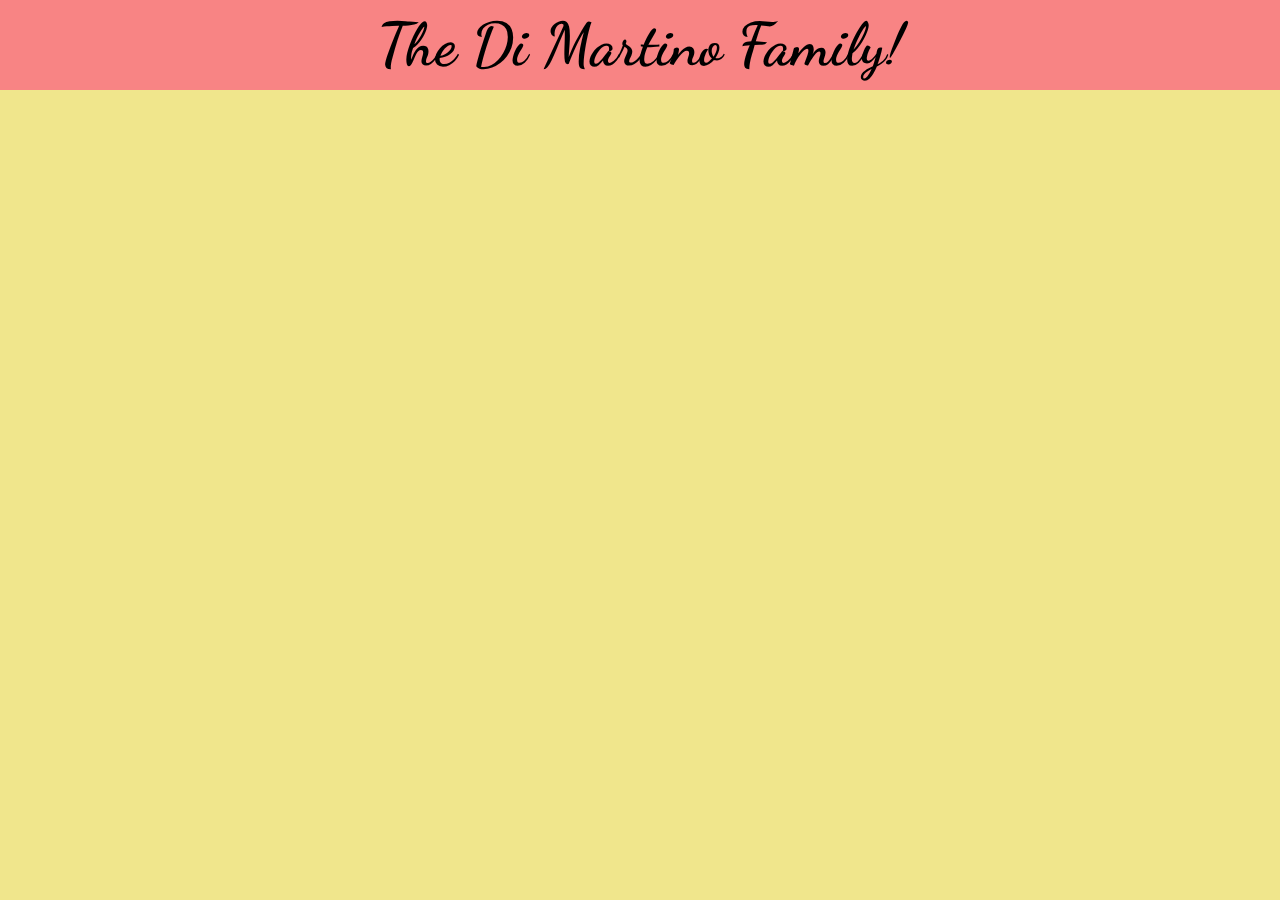
==== index.html @ f7fb7da0 "Adds HTML and begins styling" ====
<!DOCTYPE html>
<!--[if lt IE 7]>      <html class="no-js lt-ie9 lt-ie8 lt-ie7"> <![endif]-->
<!--[if IE 7]>         <html class="no-js lt-ie9 lt-ie8"> <![endif]-->
<!--[if IE 8]>         <html class="no-js lt-ie9"> <![endif]-->
<!--[if gt IE 8]><!--> <html class="no-js"> <!--<![endif]-->
    <head>
        <meta charset="utf-8">
        <meta http-equiv="X-UA-Compatible" content="IE=edge">
        <title>The Di Martino Family</title>
        <meta name="description" content="A website for my beautiful family">
        <meta name="viewport" content="width=device-width, initial-scale=1">
        <link rel="stylesheet" href="https://stackpath.bootstrapcdn.com/bootstrap/4.1.3/css/bootstrap.min.css" integrity="sha384-MCw98/SFnGE8fJT3GXwEOngsV7Zt27NXFoaoApmYm81iuXoPkFOJwJ8ERdknLPMO" crossorigin="anonymous">
        <link rel="stylesheet" href="assets/css/reset.css">
        <link rel="stylesheet" href="assets/css/style.css">
        <link rel="stylesheet" href="https://fonts.googleapis.com/css?family=Dancing+Script:700">
    </head>
    <body>
        <!--[if lt IE 7]>
            <p class="browsehappy">You are using an <strong>outdated</strong> browser. Please <a href="#">upgrade your browser</a> to improve your experience.</p>
        <![endif]-->
        <div class="container header">
            <h1>The Di Martino Family!</h1>
        </div>
        
        <script src="assets/javascript/script.js" async defer></script>
    </body>
</html>
---- assets/css/style.css ----
body {
    background-color: #f0e68c;
}

.header {
    font-family: 'Dancing Script', cursive;
    font-size: 60px;
    font-weight: 700;
    text-align: center;
    background-color: #f88484;
    padding: 15px;
}
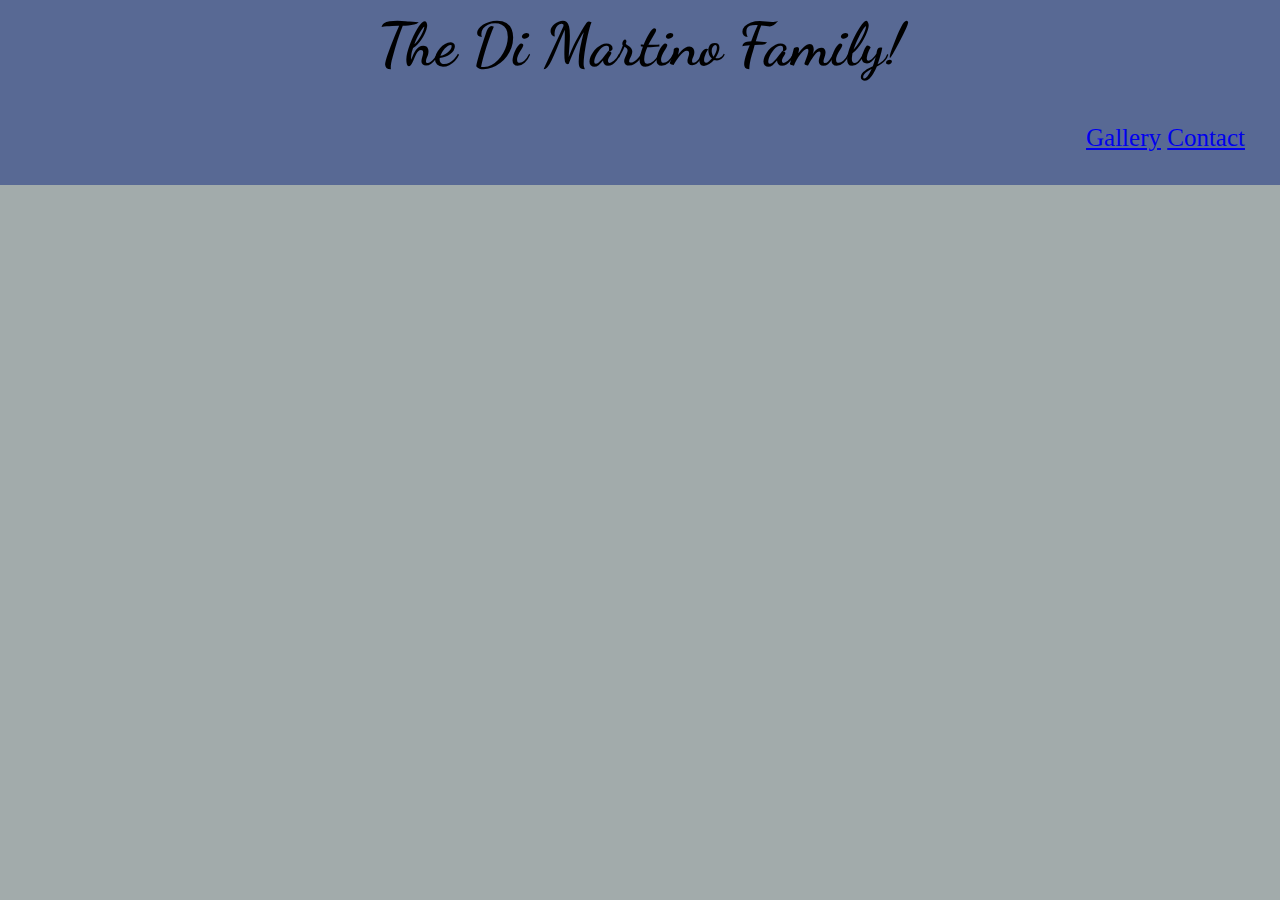
==== commit bb12abe4: "Changes styling" ====
--- a/index.html
+++ b/index.html
@@ -19,7 +19,15 @@
             <p class="browsehappy">You are using an <strong>outdated</strong> browser. Please <a href="#">upgrade your browser</a> to improve your experience.</p>
         <![endif]-->
         <div class="container header">
-            <h1>The Di Martino Family!</h1>
+            <div class="row">
+                <div class="col-md-6 header-title">
+                    <h1>The Di Martino Family!</h1>
+                </div>
+                <div class="col-md-6 links">
+                    <a href="gallery.html" class="badge badge-secondary">Gallery</a>
+                    <a href="contact.html" class="badge badge-secondary">Contact</a>
+                </div>
+            </div>
         </div>
         
         <script src="assets/javascript/script.js" async defer></script>
--- a/assets/css/style.css
+++ b/assets/css/style.css
@@ -1,12 +1,18 @@
 body {
-    background-color: #f0e68c;
+    background-color: #A2ABAB;
 }
 
-.header {
+.header-title {
     font-family: 'Dancing Script', cursive;
     font-size: 60px;
     font-weight: 700;
     text-align: center;
-    background-color: #f88484;
+    background-color: #586994;
     padding: 15px;
+}
+.links {
+    text-align: right;
+    background-color: #586994;
+    padding: 35px;
+    font-size: 25px;
 }